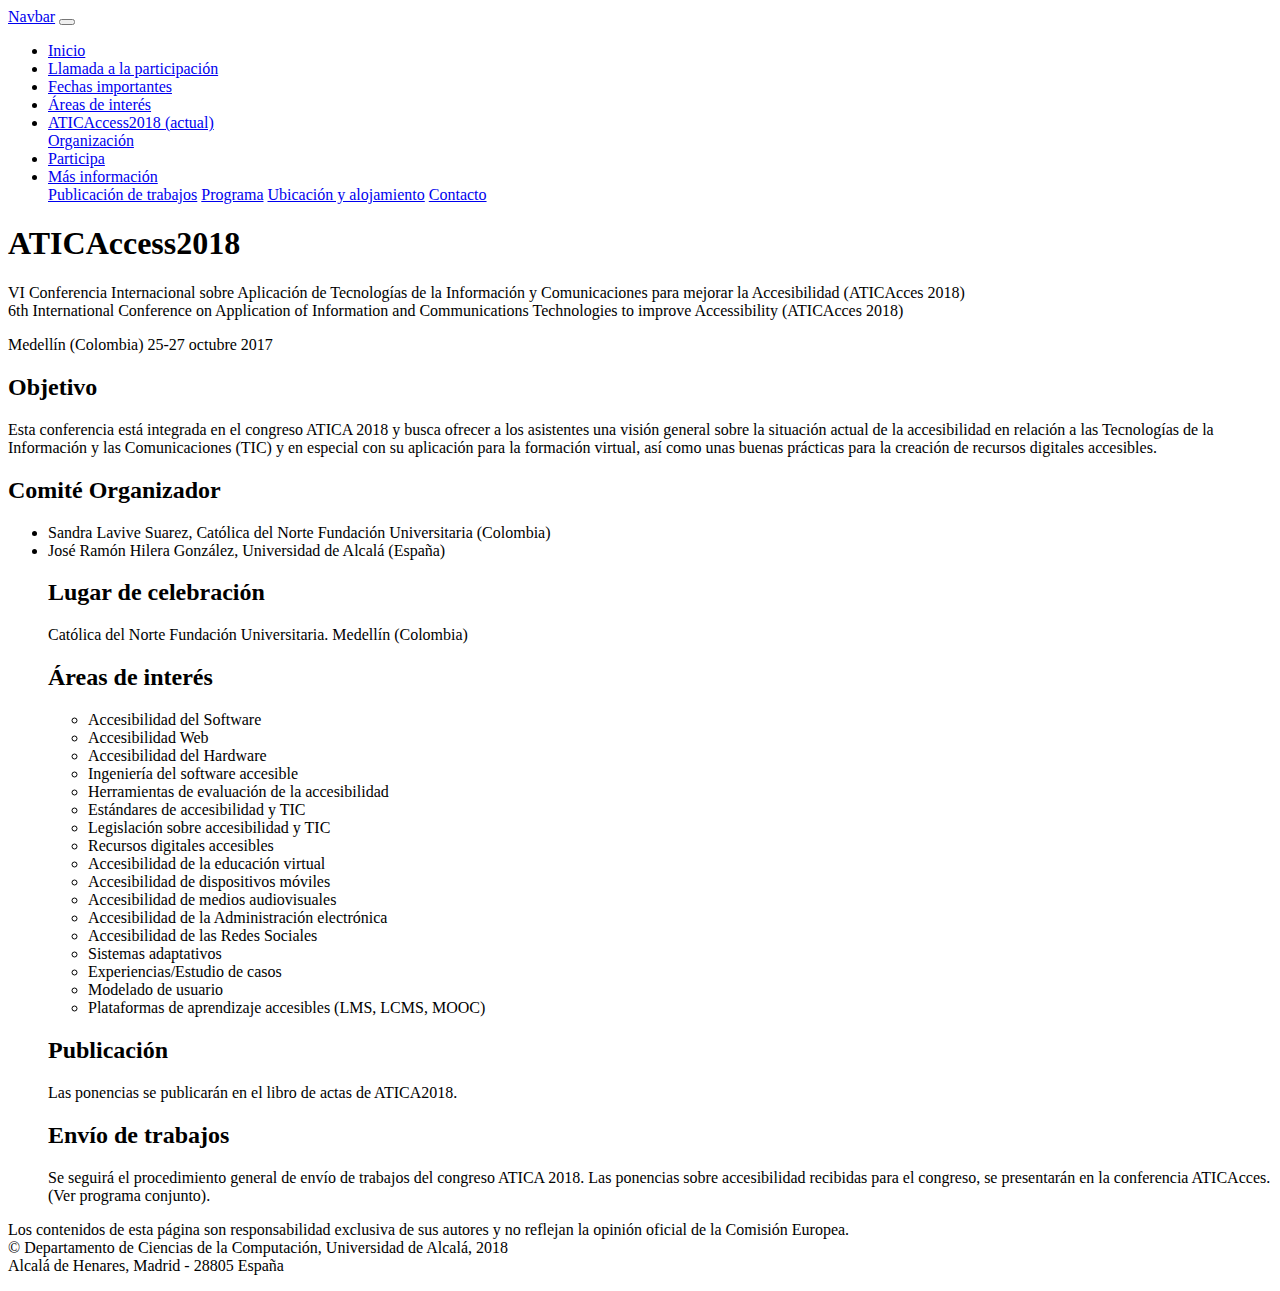
==== atica2018/WebContent/aticaccess.html @ de3a665b "Navigation bar updated. Organization and participation pages added." ====
<!DOCTYPE html>
<html lang="es">
<head>
<meta http-equiv="Content-Type" content="text/html; charset=UTF-8">

	<meta name="viewport" content="width=device-width, initial-scale=1, shrink-to-fit=no">
	<meta name="description" content="Web del congreso ATICA 2018">
	<meta name="author" content="Universidad de Alcalá (UAH)">
	<link rel="icon" href="https://getbootstrap.com/favicon.ico">
	
	<title>ATICAccess2018</title>
	
	<!-- Bootstrap core CSS -->
	<link rel="stylesheet" href="https://stackpath.bootstrapcdn.com/bootstrap/4.1.1/css/bootstrap.min.css" Integrity="sha384-WskhaSGFgHYWDcbwN70/dfYBj47jz9qbsMId/iRN3ewGhXQFZCSftd1LZCfmhktB" crossorigin="anonymous" />
	
	<link rel="stylesheet" href="css/sticky-footer-navbar.css" />
	</head>
	
	<body>
	
	<nav class="navbar navbar-expand-md navbar-dark bg-dark fixed-top">
		<a class="navbar-brand" href="index.html">Navbar</a>
		<button class="navbar-toggler" type="button" data-toggle="collapse" data-target="#navbarsExampleDefault" aria-controls="navbarsExampleDefault" aria-expanded="false" aria-label="Toggle navigation">
			<span class="navbar-toggler-icon"></span>
			</button>
			
		<div class="collapse navbar-collapse" id="navbarsExampleDefault">
			<ul class="navbar-nav mr-auto">
				<li class="nav-item">
					<a class="nav-link" href="index.html">Inicio</a>
					</li>
				<li class="nav-item">
					<a class="nav-link" href="cps.html">Llamada a la participación</a>
					</li>
				<li class="nav-item">
					<a class="nav-link" href="deadlines.html">Fechas importantes</a>
						</li>
					<li class="nav-item">
					<a class="nav-link" href="interest-areas.html">Áreas de interés</a>
						</li>
					<li class="nav-item active">
					<a class="nav-link" href="aticaccess.html">ATICAccess2018 <span class="sr-only">(actual)</span></a>
						</li>
					<a class="nav-link" href="organization.html">Organización</a>
						</li>
						<li class="nav-item">
					<a class="nav-link" href="participation.html">Participa</a>
						</li>
					
					<li class="nav-item dropdown">
					<a class="nav-link dropdown-toggle" href="https://example.com/" id="dropdown01" data-toggle="dropdown" aria-haspopup="true" aria-expanded="false">Más información</a>
					<div class="dropdown-menu" aria-labelledby="dropdown01">
						<a class="dropdown-item" href="publication.html">Publicación de trabajos</a>
						<a class="dropdown-item" href="program.html">Programa</a>
						<a class="dropdown-item" href="location-and-hosting.html">Ubicación y alojamiento</a>
						<a class="dropdown-item" href="contact.html">Contacto</a>
						</div>
					</li>
					
					</ul>
					
				</div>
			</nav>
			
		<main role="main" class="container">
		
			<div>
				<h1>ATICAccess2018</h1>
				<p class="lead">VI Conferencia Internacional sobre Aplicación de Tecnologías de la Información y Comunicaciones para mejorar la Accesibilidad (ATICAcces 2018)<br/>
				6th International Conference on Application of Information and Communications Technologies to improve Accessibility (ATICAcces 2018) </p>
				Medellín (Colombia) 25-27 octubre 2017
				<h2>Objetivo</h2>
				<p>Esta conferencia está integrada en el congreso ATICA 2018 y busca ofrecer a los asistentes una visión general sobre la situación actual de la accesibilidad en relación a las Tecnologías de la Información y las Comunicaciones (TIC) y en especial con su aplicación para la formación virtual, así como unas buenas prácticas para la creación de recursos digitales accesibles.</p>
				
				<h2>Comité Organizador</h2>
				<ul><li>Sandra Lavive Suarez, Católica del Norte Fundación Universitaria (Colombia)</li>
				<li>José Ramón Hilera González, Universidad de Alcalá (España)</li>
				
				<h2>Lugar de celebración</h2>
				<p>Católica del Norte Fundación Universitaria. Medellín (Colombia)</p>
				
				<h2>Áreas de interés</h2>
				<ul><li>Accesibilidad del Software</li>
<li>Accesibilidad Web</li>
<li>Accesibilidad del Hardware</li>
<li>Ingeniería del software accesible</li>
<li>Herramientas de evaluación de la accesibilidad</li>
<li>Estándares de accesibilidad y TIC</li>
<li>Legislación sobre accesibilidad y TIC</li>
<li>Recursos digitales accesibles</li>
<li>Accesibilidad de la educación virtual</li>
<li>Accesibilidad de dispositivos móviles</li>
<li>Accesibilidad de medios audiovisuales</li>
<li>Accesibilidad de la Administración electrónica</li>
<li>Accesibilidad de las Redes Sociales</li>
<li>Sistemas adaptativos</li>
<li>Experiencias/Estudio de casos</li>
<li>Modelado de usuario</li>
<li>Plataformas de aprendizaje accesibles (LMS, LCMS, MOOC)</li>
</ul>

<h2>Publicación</h2>
<p>Las ponencias se publicarán en el libro de actas de ATICA2018.</p>

<h2>Envío de trabajos</h2>
<p>Se seguirá el procedimiento general de envío de trabajos del congreso ATICA 2018. Las ponencias sobre accesibilidad recibidas para el congreso, se presentarán en la conferencia ATICAcces. (Ver programa conjunto).</p>
				</div>
				
			</main><!-- /.container -->

<footer class="footer">
      <div class="container">
      <p class="text-dark">Los contenidos de esta página son responsabilidad exclusiva de sus autores y no reflejan la opinión oficial de la Comisión Europea.<br/>
© Departamento de Ciencias de la Computación, Universidad de Alcalá, 2018<br/>
Alcalá de Henares, Madrid - 28805 España</p>
      </div>
    </footer>
			
		<!-- Bootstrap core JavaScript
		================================================== -->
		<!-- Placed at the end of the document so the pages load faster -->
		<script src="https://code.jquery.com/jquery-3.3.1.slim.min.js" integrity="sha384-q8i/X+965DzO0rT7abK41JStQIAqVgRVzpbzo5smXKp4YfRvH+8abtTE1Pi6jizo" crossorigin="anonymous"></script>
    <script src="https://cdnjs.cloudflare.com/ajax/libs/popper.js/1.14.3/umd/popper.min.js" integrity="sha384-ZMP7rVo3mIykV+2+9J3UJ46jBk0WLaUAdn689aCwoqbBJiSnjAK/l8WvCWPIPm49" crossorigin="anonymous"></script>
<script src="https://stackpath.bootstrapcdn.com/bootstrap/4.1.1/js/bootstrap.min.js" integrity="sha384-smHYKdLADwkXOn1EmN1qk/HfnUcbVRZyYmZ4qpPea6sjB/pTJ0euyQp0Mk8ck+5T" crossorigin="anonymous"></script>
  

</body></html>
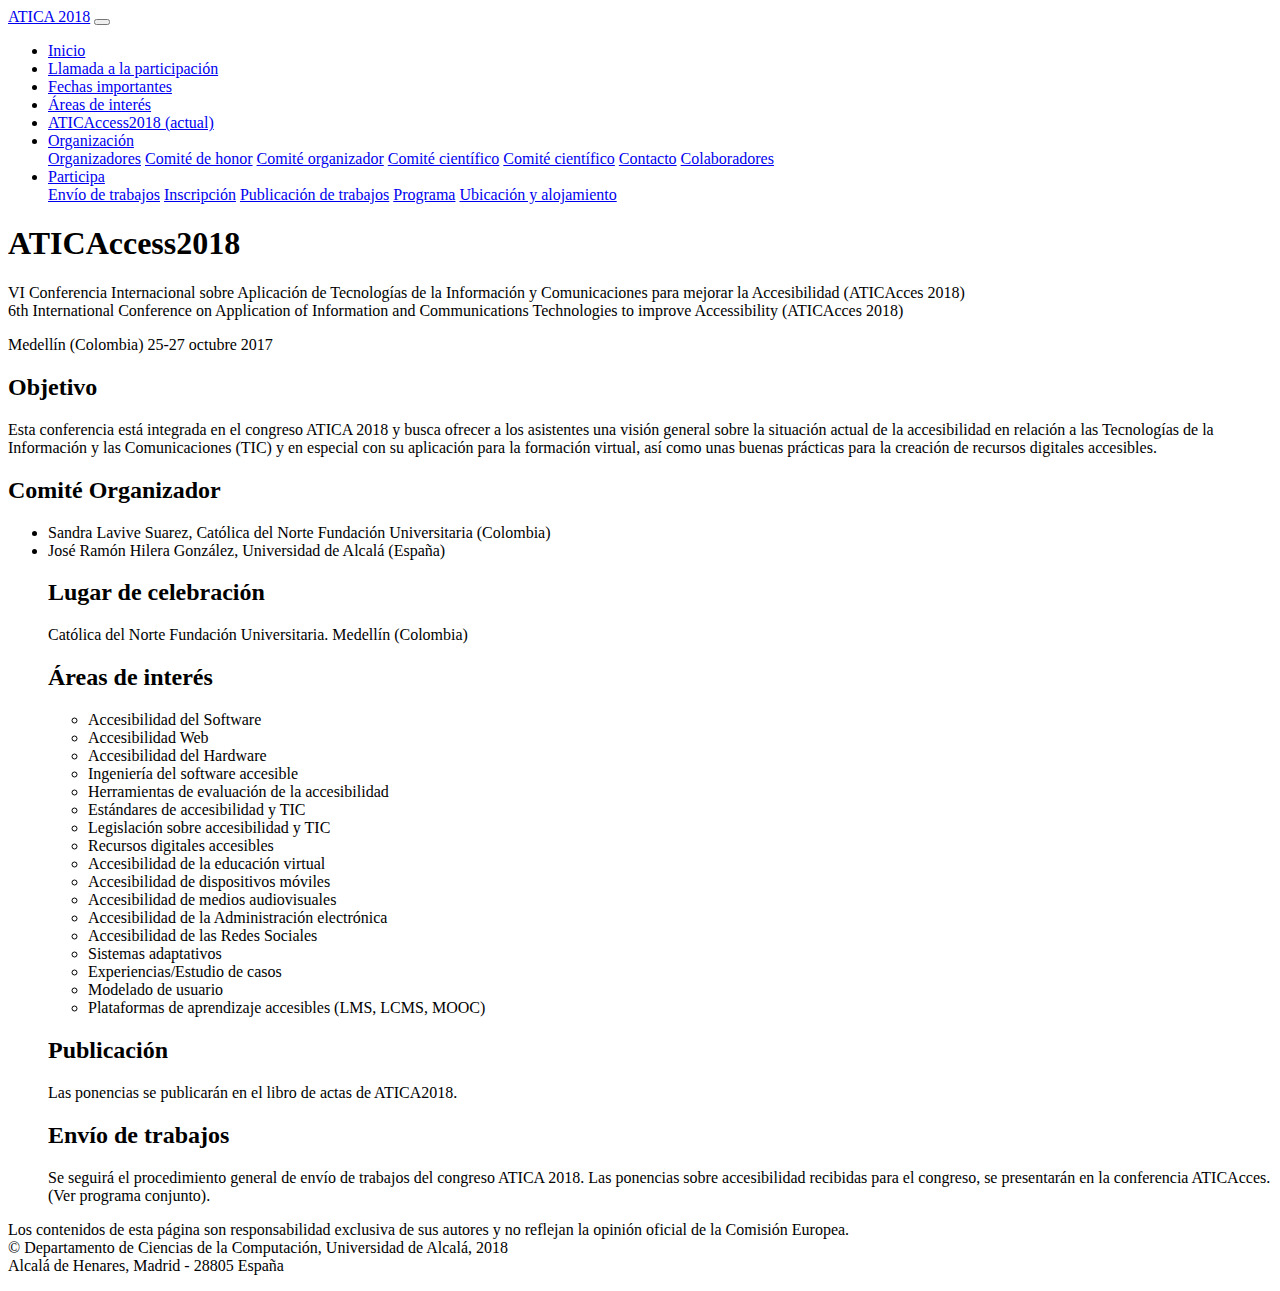
==== commit ef1d3092: "Navbar title changed." ====
--- a/atica2018/WebContent/aticaccess.html
+++ b/atica2018/WebContent/aticaccess.html
@@ -19,7 +19,7 @@
 	<body>
 	
 	<nav class="navbar navbar-expand-md navbar-dark bg-dark fixed-top">
-		<a class="navbar-brand" href="index.html">Navbar</a>
+		<a class="navbar-brand" href="index.html">ATICA 2018</a>
 		<button class="navbar-toggler" type="button" data-toggle="collapse" data-target="#navbarsExampleDefault" aria-controls="navbarsExampleDefault" aria-expanded="false" aria-label="Toggle navigation">
 			<span class="navbar-toggler-icon"></span>
 			</button>
@@ -41,19 +41,26 @@
 					<li class="nav-item active">
 					<a class="nav-link" href="aticaccess.html">ATICAccess2018 <span class="sr-only">(actual)</span></a>
 						</li>
-					<a class="nav-link" href="organization.html">Organización</a>
-						</li>
-						<li class="nav-item">
-					<a class="nav-link" href="participation.html">Participa</a>
-						</li>
-					
 					<li class="nav-item dropdown">
-					<a class="nav-link dropdown-toggle" href="https://example.com/" id="dropdown01" data-toggle="dropdown" aria-haspopup="true" aria-expanded="false">Más información</a>
+					<a class="nav-link dropdown-toggle" href="https://example.com/" id="dropdown01" data-toggle="dropdown" aria-haspopup="true" aria-expanded="false">Organización</a>
 					<div class="dropdown-menu" aria-labelledby="dropdown01">
-						<a class="dropdown-item" href="publication.html">Publicación de trabajos</a>
-						<a class="dropdown-item" href="program.html">Programa</a>
-						<a class="dropdown-item" href="location-and-hosting.html">Ubicación y alojamiento</a>
-						<a class="dropdown-item" href="contact.html">Contacto</a>
+						<a class="dropdown-item" href="organization.html#organizers">Organizadores</a>
+						<a class="dropdown-item" href="organization.html#honor-comitee">Comité de honor</a>
+						<a class="dropdown-item" href="organization.html#organizer-comitee">Comité organizador</a>
+						<a class="dropdown-item" href="organization.html#program-comitee">Comité científico</a>
+						<a class="dropdown-item" href="organization.html#program-comitee">Comité científico</a>
+						<a class="dropdown-item" href="organization.html#contact">Contacto</a>
+						<a class="dropdown-item" href="organization.html#collaborators">Colaboradores</a>
+						</div>
+					</li>
+					<li class="nav-item dropdown">
+					<a class="nav-link dropdown-toggle" href="https://example.com/" id="dropdown02" data-toggle="dropdown" aria-haspopup="true" aria-expanded="false">Participa</a>
+					<div class="dropdown-menu" aria-labelledby="dropdown02">
+						<a class="dropdown-item" href="participation.html#send-works">Envío de trabajos</a>
+						<a class="dropdown-item" href="participation.html#check-in">Inscripción</a>
+						<a class="dropdown-item" href="participation.html#publication">Publicación de trabajos</a>
+						<a class="dropdown-item" href="participation.html#program">Programa</a>
+						<a class="dropdown-item" href="participation.html#location">Ubicación y alojamiento</a>
 						</div>
 					</li>
 					
